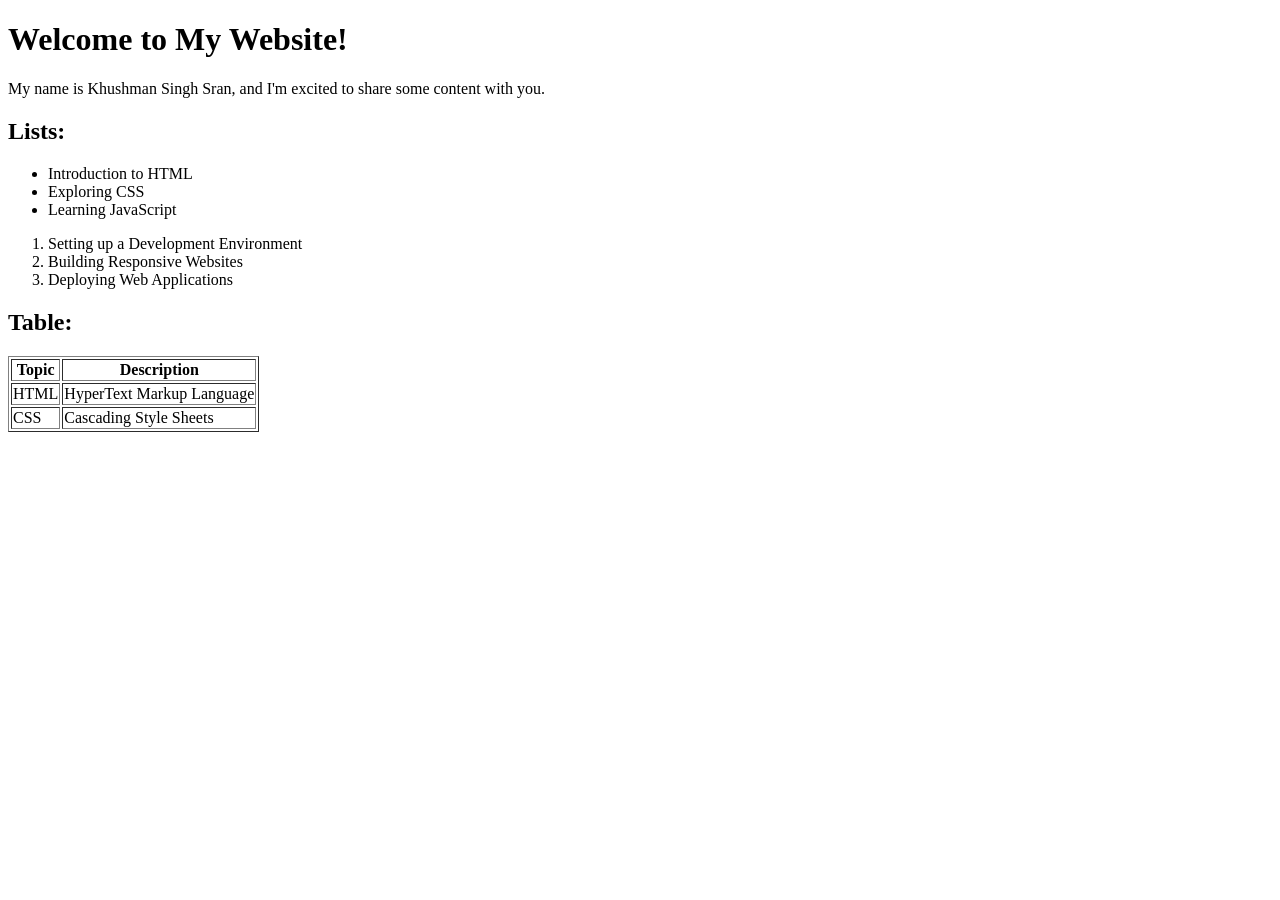
==== comp101.html @ dc70d12e "Rename comp101 to comp101.html" ====
<!DOCTYPE html>
<html lang="en">
    <head>
        <title>Enhanced HTML Example</title>
    </head>
    <body>
        <h1>Welcome to My Website!</h1>
        <p>My name is Khushman Singh Sran, and I'm excited to share some content with you.</p>
        
        <h2>Lists:</h2>
        <ul>
            <li>Introduction to HTML</li>
            <li>Exploring CSS</li>
            <li>Learning JavaScript</li>
        </ul>
        
        <ol>
            <li>Setting up a Development Environment</li>
            <li>Building Responsive Websites</li>
            <li>Deploying Web Applications</li>
        </ol>

        <h2>Table:</h2>
        <table border="1">
            <tr>
                <th>Topic</th>
                <th>Description</th>
            </tr>
            <tr>
                <td>HTML</td>
                <td>HyperText Markup Language</td>
            </tr>
            <tr>
                <td>CSS</td>
                <td>Cascading Style Sheets</td>
            </tr>
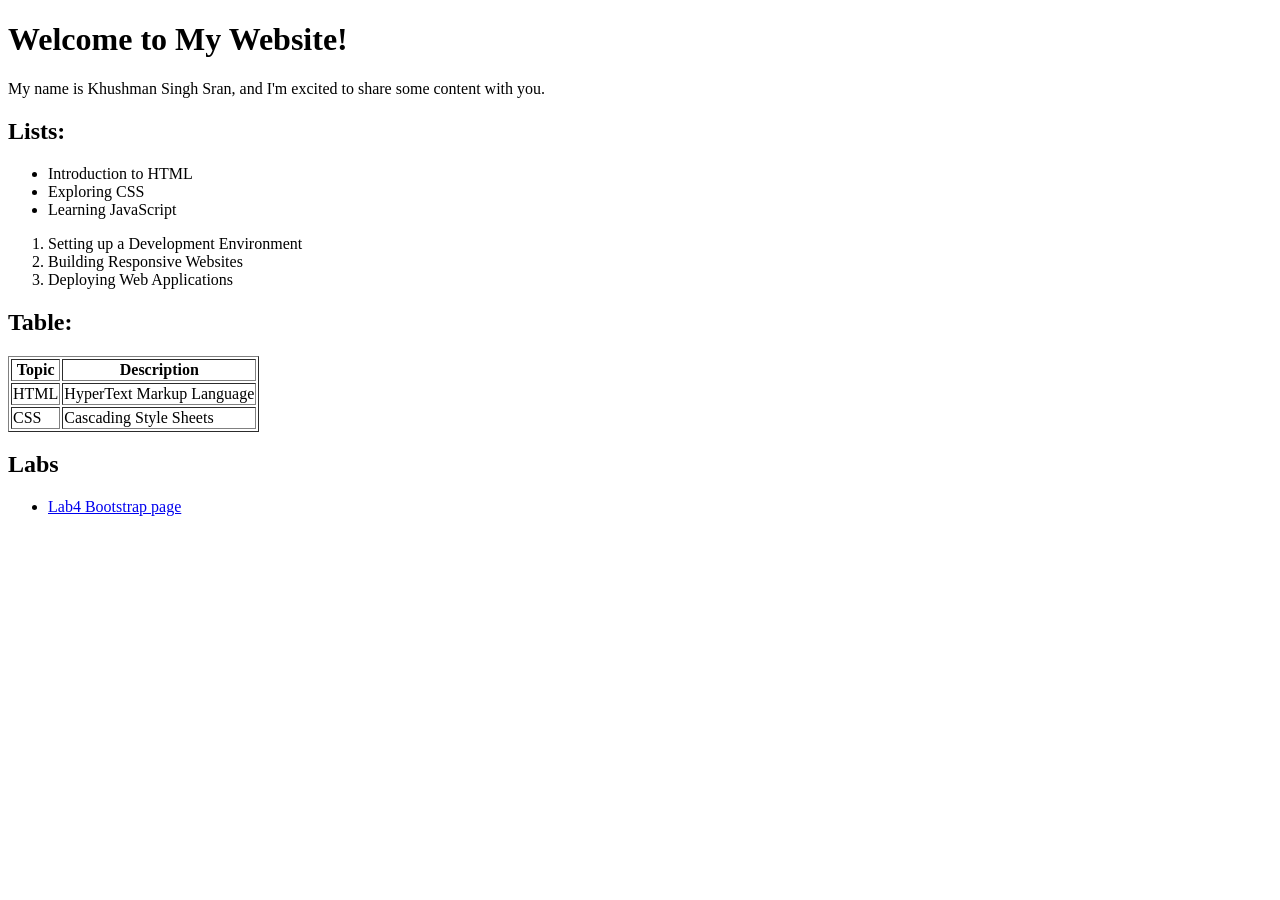
==== commit c9d71d66: "add lab4 link bootsrap" ====
--- a/comp101.html
+++ b/comp101.html
@@ -34,3 +34,8 @@
                 <td>CSS</td>
                 <td>Cascading Style Sheets</td>
             </tr>
+        </table>
+        <h2>Labs</h2>
+        <ul>
+            <li><a href="./lab4.html">Lab4 Bootstrap page</a></li>
+        </ul>
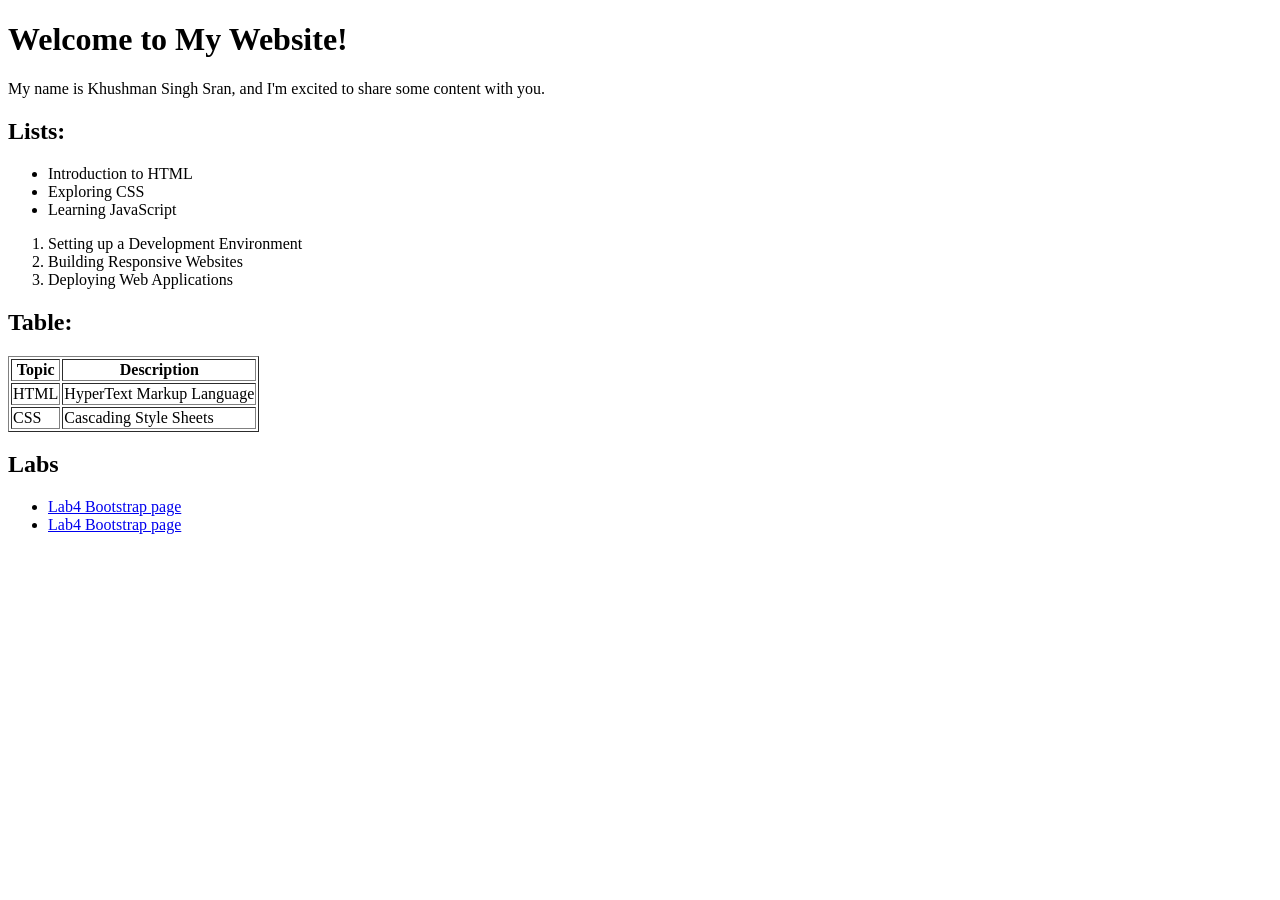
==== commit c63ca97a: "Update comp101.html" ====
--- a/comp101.html
+++ b/comp101.html
@@ -38,4 +38,5 @@
         <h2>Labs</h2>
         <ul>
             <li><a href="./lab4.html">Lab4 Bootstrap page</a></li>
+            <li><a href="./lab3comp101.html">Lab4 Bootstrap page</a></li>
         </ul>
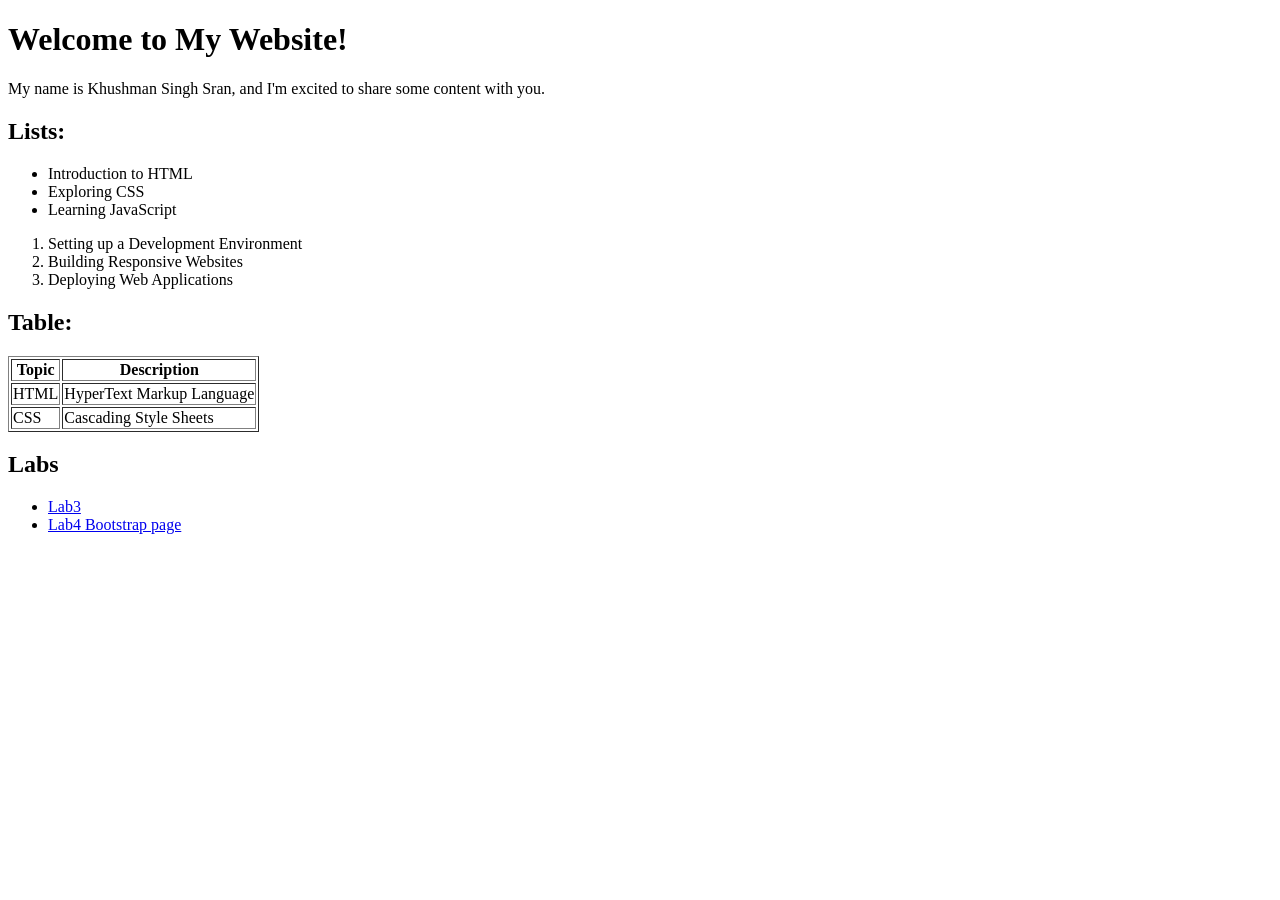
==== commit b714eaee: "Update comp101.html" ====
--- a/comp101.html
+++ b/comp101.html
@@ -37,6 +37,7 @@
         </table>
         <h2>Labs</h2>
         <ul>
+            <li><a href="./lab3comp101.html">Lab3</a></li>
             <li><a href="./lab4.html">Lab4 Bootstrap page</a></li>
-            <li><a href="./lab3comp101.html">Lab4 Bootstrap page</a></li>
+            
         </ul>
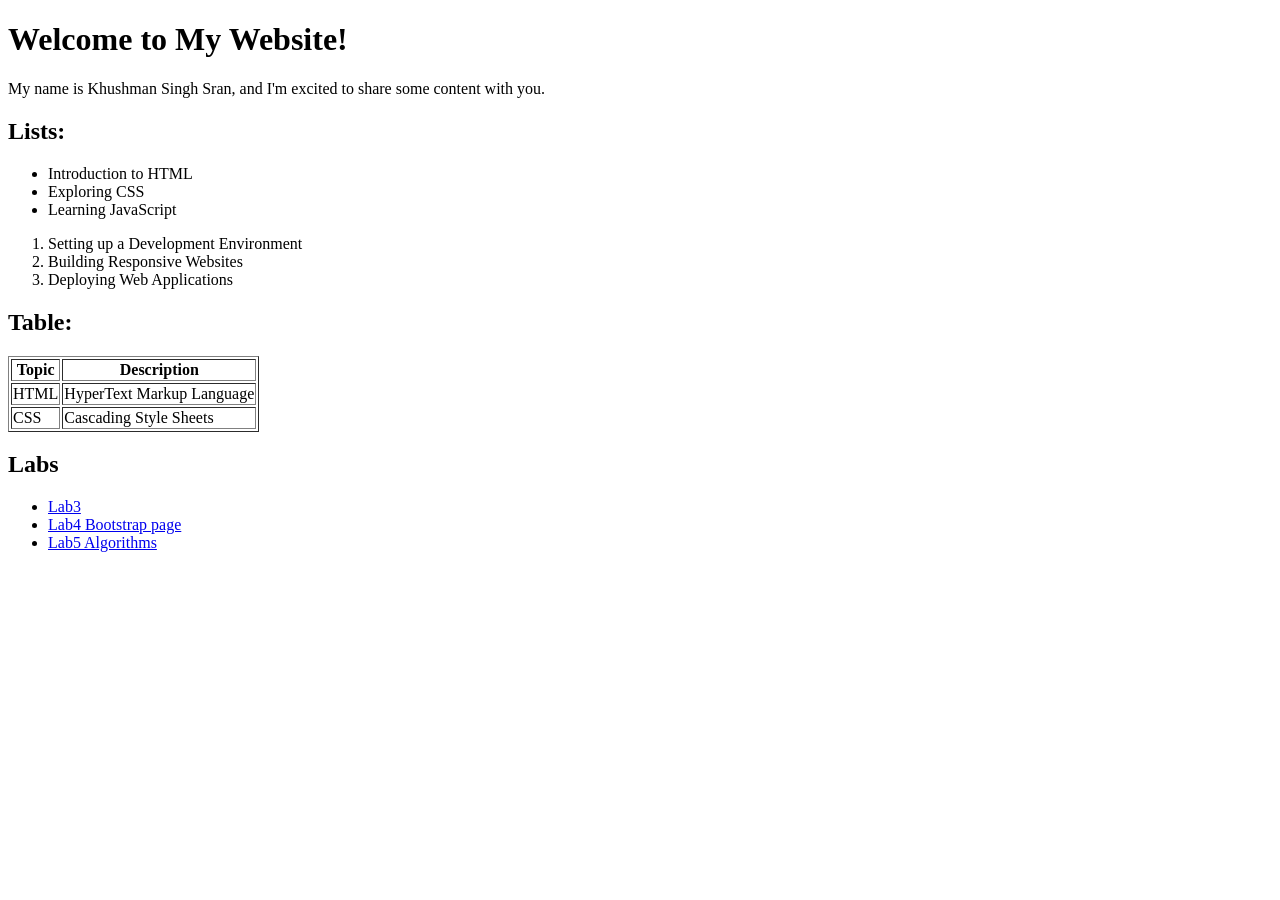
==== commit ae516e7c: "Update comp101.html" ====
--- a/comp101.html
+++ b/comp101.html
@@ -39,5 +39,6 @@
         <ul>
             <li><a href="./lab3comp101.html">Lab3</a></li>
             <li><a href="./lab4.html">Lab4 Bootstrap page</a></li>
+            <li><a href="./lab5comp101.html">Lab5 Algorithms</a></li>
             
         </ul>
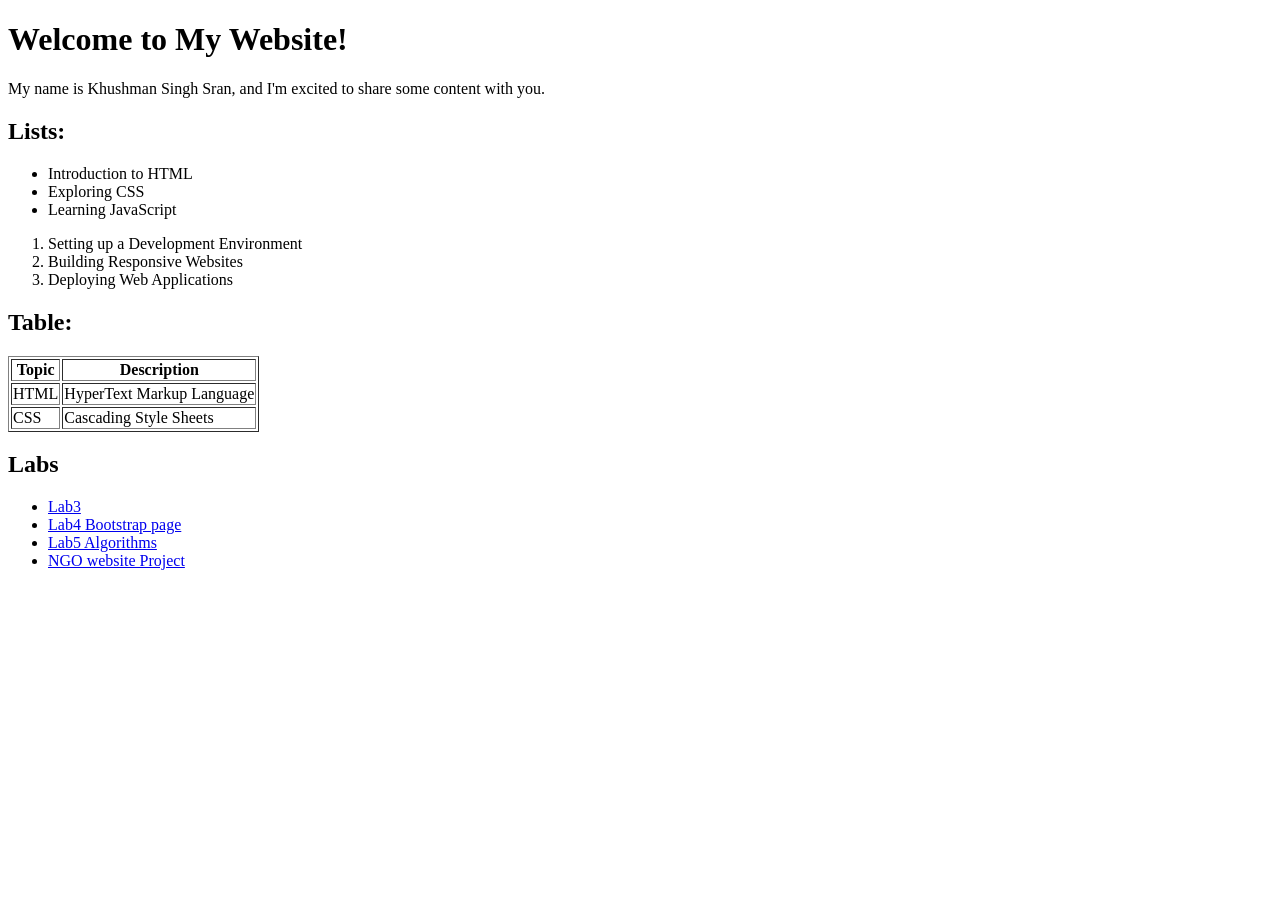
==== commit 692c62d5: "Update comp101.html" ====
--- a/comp101.html
+++ b/comp101.html
@@ -40,5 +40,5 @@
             <li><a href="./lab3comp101.html">Lab3</a></li>
             <li><a href="./lab4.html">Lab4 Bootstrap page</a></li>
             <li><a href="./lab5comp101.html">Lab5 Algorithms</a></li>
-            
+            <li><a href="https://khushman04.github.io/comp101NGO-project/">NGO website Project</a></li>
         </ul>
